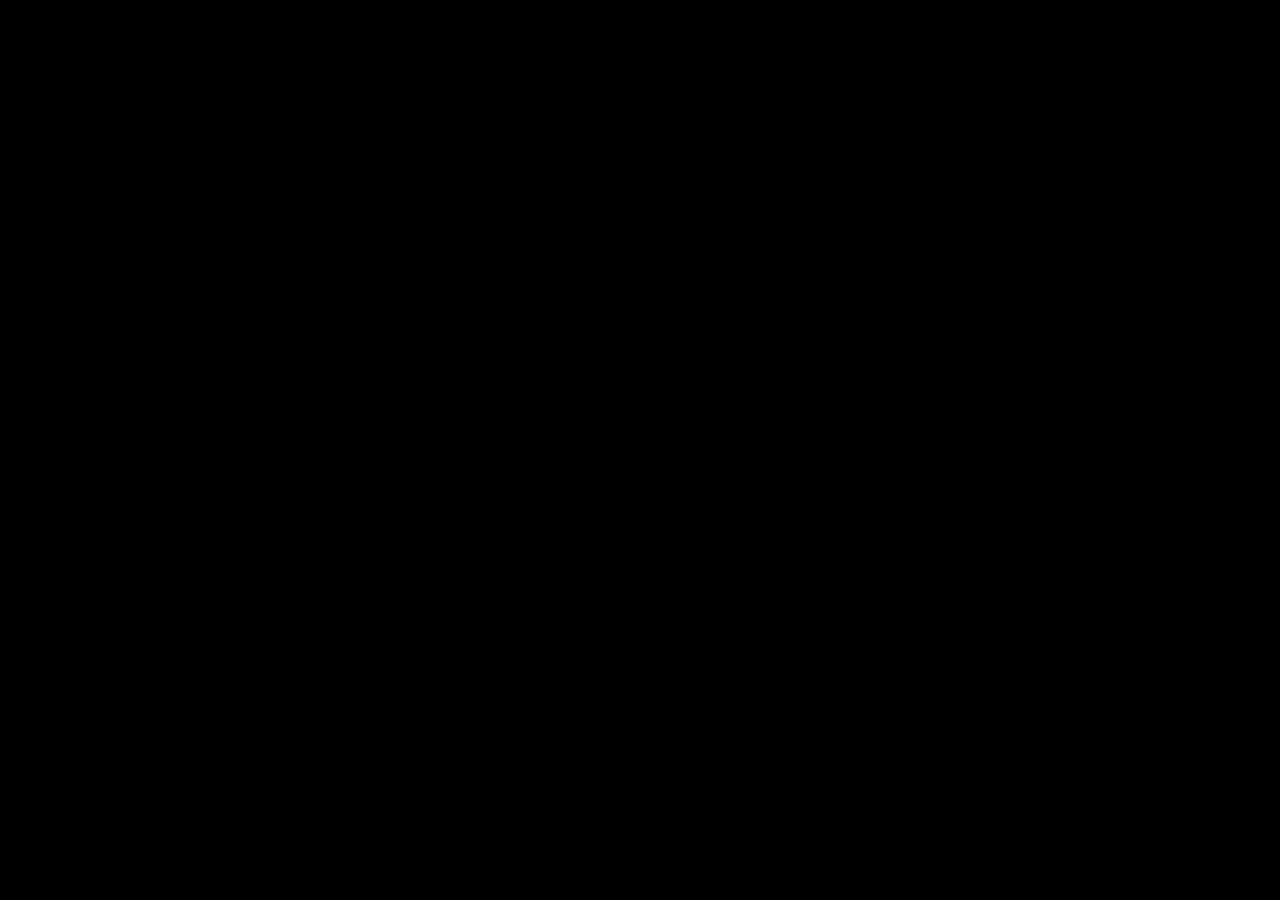
==== index.html @ 635ff6a9 "Merge 44bda55a61ab0cca059d9b9d37ff44327f7802b6 into 38781d504a53bf7aea921f1e4ea91be1e2a6a28f" ====
<!DOCTYPE html>
<html LANG="en-US">
  <head>
    <title>Flux Game!</title>
    <link rel="stylesheet" type="text/css" href="css/main.css">
  </head>
  <body id="game">
    <!-- Audio Loop -->
    <audio id="audio" preload loop autoplay>
      <source src="assets/audio/loop.ogg">
    </audio>
    <script data-main="js/game.js" src="js/require.js"></script>
  </body>
</html>
---- css/main.css ----
* {
    image-rendering: -moz-crisp-edges;
    image-rendering: -o-crisp-edges;
    image-rendering: -webkit-optimize-contrast;
    -ms-interpolation-mode: nearest-neighbor;
}

body {
    background: #000;
}

canvas {
    display: block;
    margin: auto;
}

#audio {
	display: none;
}
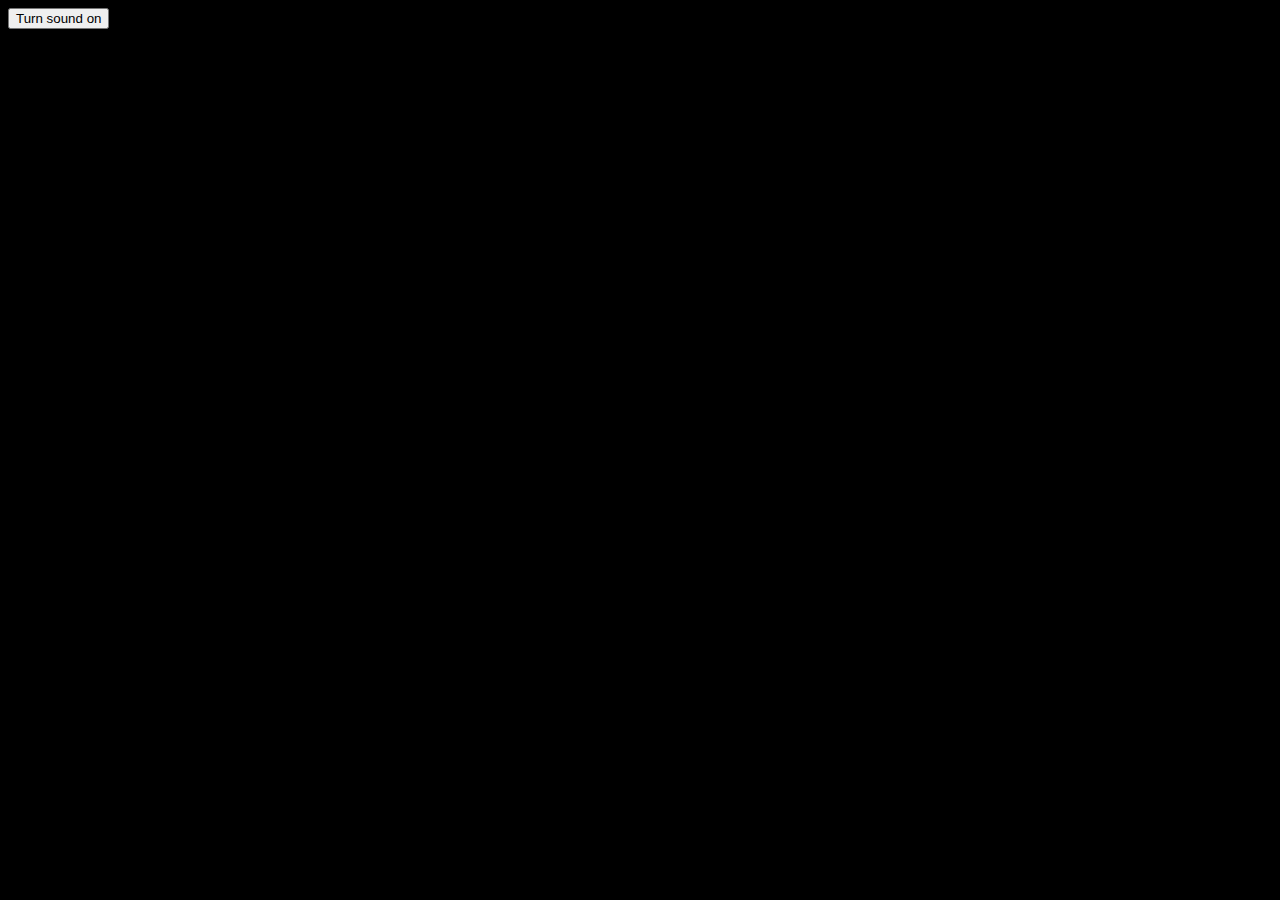
==== commit 86baa7eb: "Persist music on/off option" ====
--- a/index.html
+++ b/index.html
@@ -3,12 +3,60 @@
   <head>
     <title>Flux Game!</title>
     <link rel="stylesheet" type="text/css" href="css/main.css">
+    <link rel="shortcut icon" type="image/png" href="assets/images/favicon.png">
   </head>
   <body id="game">
-    <!-- Audio Loop -->
-    <audio id="audio" preload loop autoplay>
-      <source src="assets/audio/loop.ogg">
+    <!-- Background Ambient Loop -->
+    <audio id="audio" preload="auto" autobuffer loop>
+      <source src="assets/audio/loop2.ogg">
     </audio>
+
+    <!-- Jump sound effect -->
+    <audio id="jump" preload="auto" autobuffer>
+      <source src="assets/audio/jump.ogg">
+    </audio>
+
+    <!-- Shooting sound effect -->
+    <audio id="shoot" preload="auto" autobuffer>
+      <source src="assets/audio/shoot.ogg">
+    </audio>
+
+    <!-- Second shooting sound effect -->
+    <audio id="shoot2" preload="auto" autobuffer>
+      <source src="assets/audio/grenade.ogg">
+    </audio>
+
+    <audio id="sound-contain-1" ></audio>
+
+    <audio id="sound-contain-2" ></audio>
+
+    <audio id="sound-contain-3" ></audio>
+
+    <audio id="sound-contain-4" ></audio>
+
+    <audio id="sound-contain-5" ></audio>
+
+    <audio id="sound-contain-6" ></audio>
+
+    <audio id="sound-contain-7" ></audio>
+
+    <audio id="sound-contain-8" ></audio>
+
+    <audio id="sound-contain-9" ></audio>
+
+    <audio id="sound-contain-10" ></audio>
+
+    <audio id="sound-contain-11" ></audio>
+
+    <audio id="sound-contain-12" ></audio>
+
+    <audio id="sound-contain-13" ></audio>
+
+    <audio id="sound-contain-14" ></audio>
+
+    <audio id="sound-contain-15" ></audio>
+
     <script data-main="js/game.js" src="js/require.js"></script>
+    <button id="snd_toggle">Turn sound on</button>
   </body>
 </html>
--- a/css/main.css
+++ b/css/main.css
@@ -14,6 +14,3 @@
     margin: auto;
 }
 
-#audio {
-	display: none;
-}
